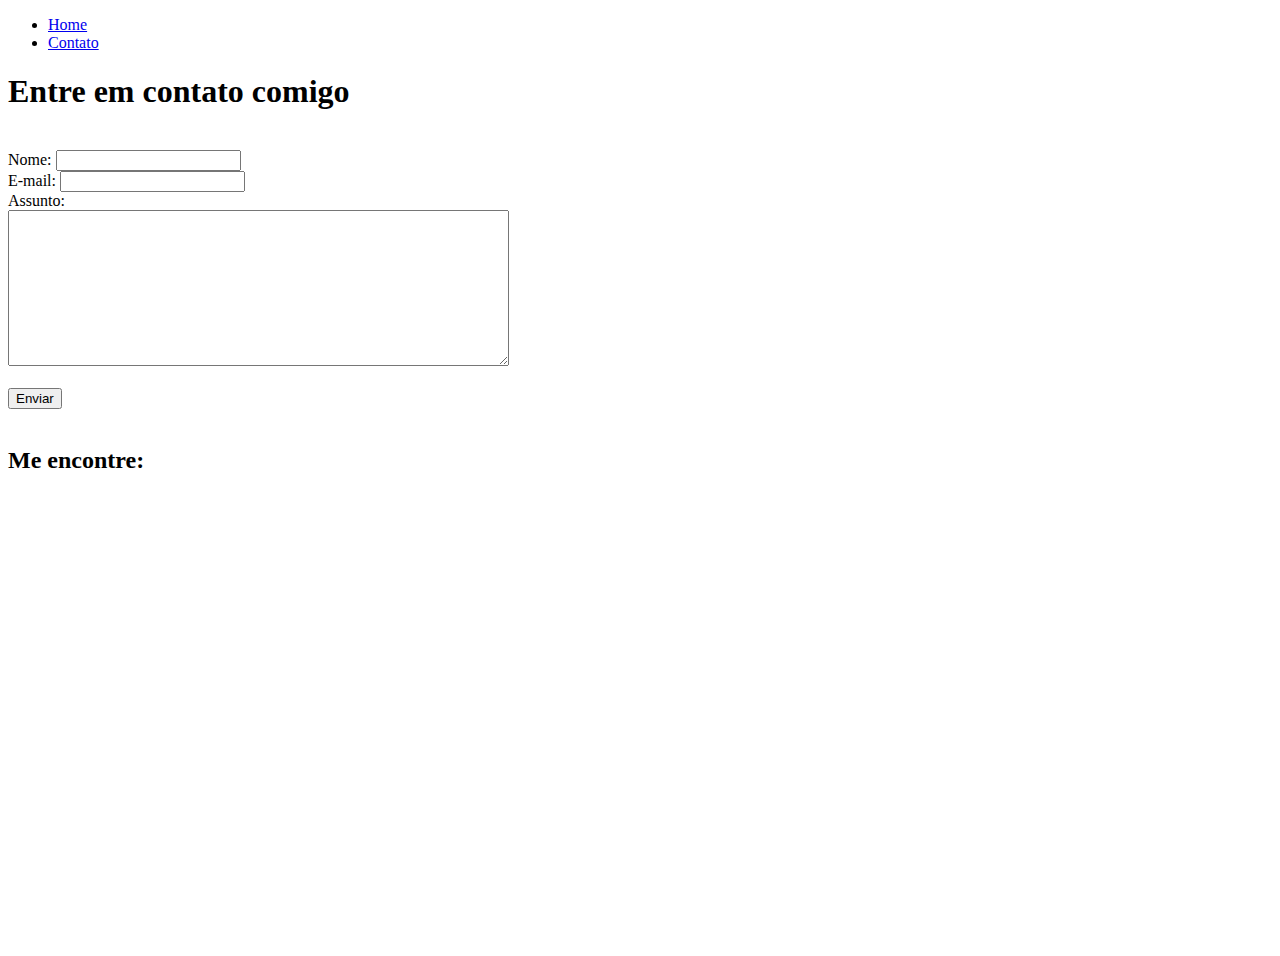
==== contato.html @ 345f8c05 "primeira aula" ====
<!DOCTYPE html>
<html lang="pt-br">
<head>
    <meta charset="UTF-8">
    <meta name="viewport" content="width=device-width, initial-scale=1.0">
    <title>Contato</title>
    <link rel="stylesheet" href="./style.css">
</head>
<body>
    <ul>
        <li><a href="./index.html"> Home</a></li>
        <li><a href="./contato.html"> Contato</a></li>
    </ul>
    <h1>
        Entre em contato comigo
    </h1>
    <br>
    <form>
        <label for="nome">Nome:</label>
        <input type="text" id="nome">
        <br>
        <label for="email">E-mail:</label>
        <input type="email" id="email">
        <br>
        <label for="assunto">Assunto:</label> <br>
        <textarea name="assunto" id="assunto" cols="60" rows="10"></textarea>
        <br>
        <br>
        <button>Enviar</button>
    </form>
    <br>
    <h2>Me encontre:</h2>
    <iframe src="https://www.google.com/maps/embed?pb=!1m18!1m12!1m3!1d1451.4632589298883!2d-46.784349264519285!3d-23.551979859393835!2m3!1f0!2f0!3f0!3m2!1i1024!2i768!4f13.1!3m3!1m2!1s0x94ceff7a73c3bcb9%3A0xb059a460bb1c2468!2sParque%20Jo%C3%A3o%20Agostinho%20Bezerra!5e0!3m2!1spt-BR!2sbr!4v1600700255124!5m2!1spt-BR!2sbr" 
    width="600" height="450" frameborder="0" style="border:0;" allowfullscreen="" aria-hidden="false" tabindex="0"></iframe>

    
</body>
</html>
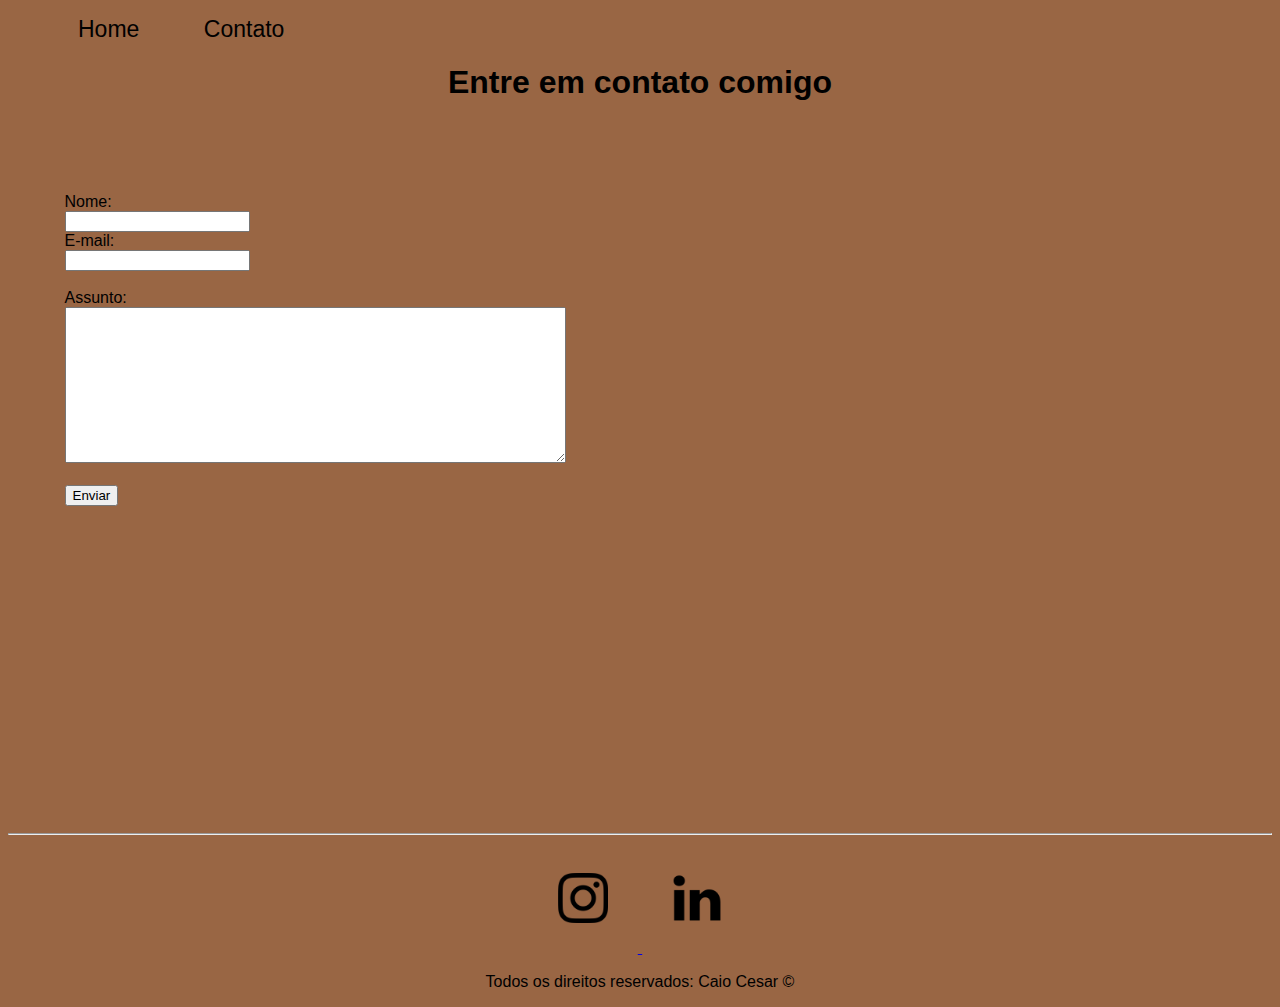
==== commit dab0c556: "css" ====
--- a/contato.html
+++ b/contato.html
@@ -4,35 +4,59 @@
     <meta charset="UTF-8">
     <meta name="viewport" content="width=device-width, initial-scale=1.0">
     <title>Contato</title>
-    <link rel="stylesheet" href="./style.css">
+    <link rel="stylesheet" href="./assets/css/style.css">
 </head>
 <body>
-    <ul>
+    <ul id="menu">
         <li><a href="./index.html"> Home</a></li>
         <li><a href="./contato.html"> Contato</a></li>
     </ul>
-    <h1>
-        Entre em contato comigo
-    </h1>
+
+    <h1 class="center">Entre em contato comigo</h1>
+    
+    <div class="container marginb">
+        <div>
+            <form>
+                <label for="nome">Nome:</label>
+                <br>
+                <input type="text" id="nome">
+                <br>
+                <label for="email">E-mail:</label>
+                <br>
+                <input type="email" id="email">
+                <br>
+                <br>
+                <label for="assunto">Assunto:</label> 
+                <br>
+                <textarea name="assunto" id="assunto" cols="60" rows="10"></textarea>
+                <br>
+                <br>
+                <button>Enviar</button>
+            </form>    
+        </div>
+        <div class="marginl">
+            <iframe src="https://www.google.com/maps/embed?pb=!1m18!1m12!1m3!1d1451.4632589298883!2d-46.784349264519285!3d-23.551979859393835!2m3!1f0!2f0!3f0!3m2!1i1024!2i768!4f13.1!3m3!1m2!1s0x94ceff7a73c3bcb9%3A0xb059a460bb1c2468!2sParque%20Jo%C3%A3o%20Agostinho%20Bezerra!5e0!3m2!1spt-BR!2sbr!4v1600700255124!5m2!1spt-BR!2sbr" 
+            width="600" height="450" frameborder="0" style="border:0;" allowfullscreen="" aria-hidden="false" tabindex="0"></iframe>        
+        </div>
+    </div>
     <br>
-    <form>
-        <label for="nome">Nome:</label>
-        <input type="text" id="nome">
-        <br>
-        <label for="email">E-mail:</label>
-        <input type="email" id="email">
-        <br>
-        <label for="assunto">Assunto:</label> <br>
-        <textarea name="assunto" id="assunto" cols="60" rows="10"></textarea>
-        <br>
-        <br>
-        <button>Enviar</button>
-    </form>
-    <br>
-    <h2>Me encontre:</h2>
-    <iframe src="https://www.google.com/maps/embed?pb=!1m18!1m12!1m3!1d1451.4632589298883!2d-46.784349264519285!3d-23.551979859393835!2m3!1f0!2f0!3f0!3m2!1i1024!2i768!4f13.1!3m3!1m2!1s0x94ceff7a73c3bcb9%3A0xb059a460bb1c2468!2sParque%20Jo%C3%A3o%20Agostinho%20Bezerra!5e0!3m2!1spt-BR!2sbr!4v1600700255124!5m2!1spt-BR!2sbr" 
-    width="600" height="450" frameborder="0" style="border:0;" allowfullscreen="" aria-hidden="false" tabindex="0"></iframe>
-
+    
+    
+   
+    <hr>
+    <footer>
+        <div class="center">
+            <a href="https://www.instagram.com/caio.bispo1999/">
+            <img class="tm pad" src="./assets/img/instagram.png" alt="Logo do Insta">
+            </a>
+            <a href="https://www.linkedin.com/in/caiocsb/" target="_blank">
+            <img class="tm pad" src="./assets/img/linkedin.png" alt="Logo do Linkeid">
+            </a>
+        </div>
+       <p class="center"> 
+           Todos os direitos reservados: Caio Cesar &copy;
+        </p>
+    </footer>
     
 </body>
 </html>--- a/assets/css/style.css
+++ b/assets/css/style.css
@@ -0,0 +1,54 @@
+/* 
+Estilos do index
+*/
+.center {
+    text-align: center;
+}
+.justify {
+    text-align: justify;
+}
+.container {
+    display: flex;
+    flex-flow: row;
+    justify-content: center;
+    align-items: center;
+    
+}
+body {
+    background-color: #996644;
+    font-family: Arial, Helvetica, sans-serif;
+}
+#menu li {
+    display: inline;
+    padding: 30px;
+}
+#menu li a {
+    text-decoration: none;
+    color: black;
+    font-size: 23px;
+}
+#menu li a:hover {
+    color: white;
+}
+.pad {
+    padding: 30px;
+}
+.radius {
+    border-radius: 50%;
+}
+.tm {
+    height: 50px;
+    width: 50px;
+}
+
+
+/*
+Estilos do contato
+*/
+
+.marginl {
+    margin-left: 50px;
+}
+.marginb {
+    margin-bottom: 230px;
+}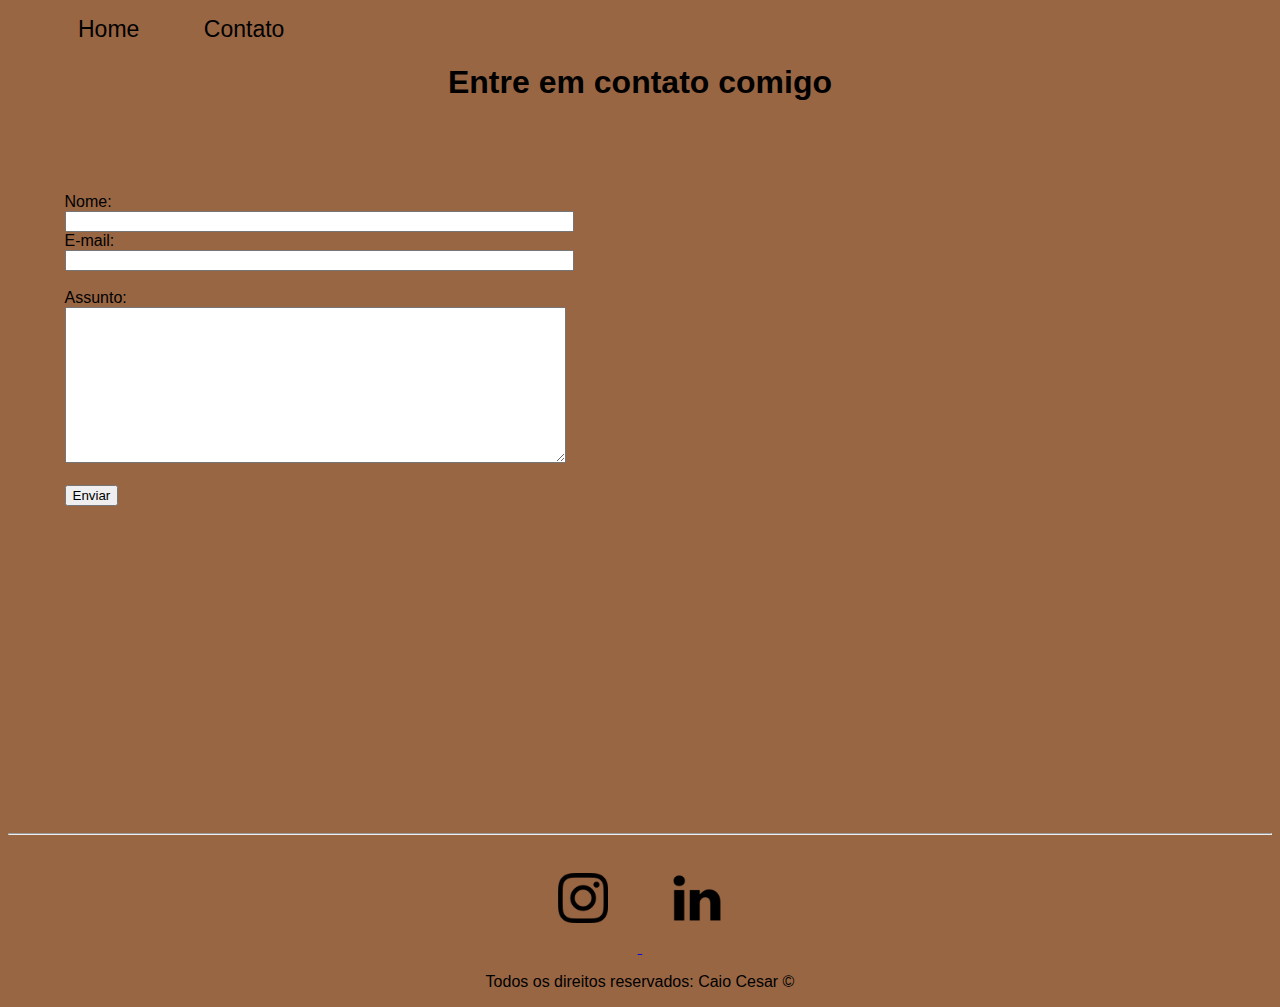
==== commit 8b80376d: "js" ====
--- a/contato.html
+++ b/contato.html
@@ -19,30 +19,27 @@
             <form>
                 <label for="nome">Nome:</label>
                 <br>
-                <input type="text" id="nome">
-                <br>
+                <input type="text" id="nome" onkeyup='validaNome()'>
+                <div id="txtNome"></div>
                 <label for="email">E-mail:</label>
                 <br>
-                <input type="email" id="email">
-                <br>
-                <br>
+                <input type="email" id="email" onkeyup="validaEmail()">
+                <div id="txtEmail"></div>
+                <br> 
                 <label for="assunto">Assunto:</label> 
                 <br>
-                <textarea name="assunto" id="assunto" cols="60" rows="10"></textarea>
+                <textarea name="assunto" id="assunto" cols="60" rows="10" onkeyup="validaAssunto()"></textarea>
+                <div id="txtAssunto"></div>
                 <br>
-                <br>
-                <button>Enviar</button>
+                <button onclick="enviar()">Enviar</button>
             </form>    
         </div>
         <div class="marginl">
             <iframe src="https://www.google.com/maps/embed?pb=!1m18!1m12!1m3!1d1451.4632589298883!2d-46.784349264519285!3d-23.551979859393835!2m3!1f0!2f0!3f0!3m2!1i1024!2i768!4f13.1!3m3!1m2!1s0x94ceff7a73c3bcb9%3A0xb059a460bb1c2468!2sParque%20Jo%C3%A3o%20Agostinho%20Bezerra!5e0!3m2!1spt-BR!2sbr!4v1600700255124!5m2!1spt-BR!2sbr" 
-            width="600" height="450" frameborder="0" style="border:0;" allowfullscreen="" aria-hidden="false" tabindex="0"></iframe>        
+            width="600" height="450" frameborder="0" style="border:0;" allowfullscreen="" aria-hidden="false" tabindex="0" onmousemove="mapaZoom()" onmouseout="mapaNormal()" id="mapa"></iframe>        
         </div>
     </div>
     <br>
-    
-    
-   
     <hr>
     <footer>
         <div class="center">
@@ -58,5 +55,6 @@
         </p>
     </footer>
     
+    <script src="./assets/js/script.js"></script>
 </body>
 </html>